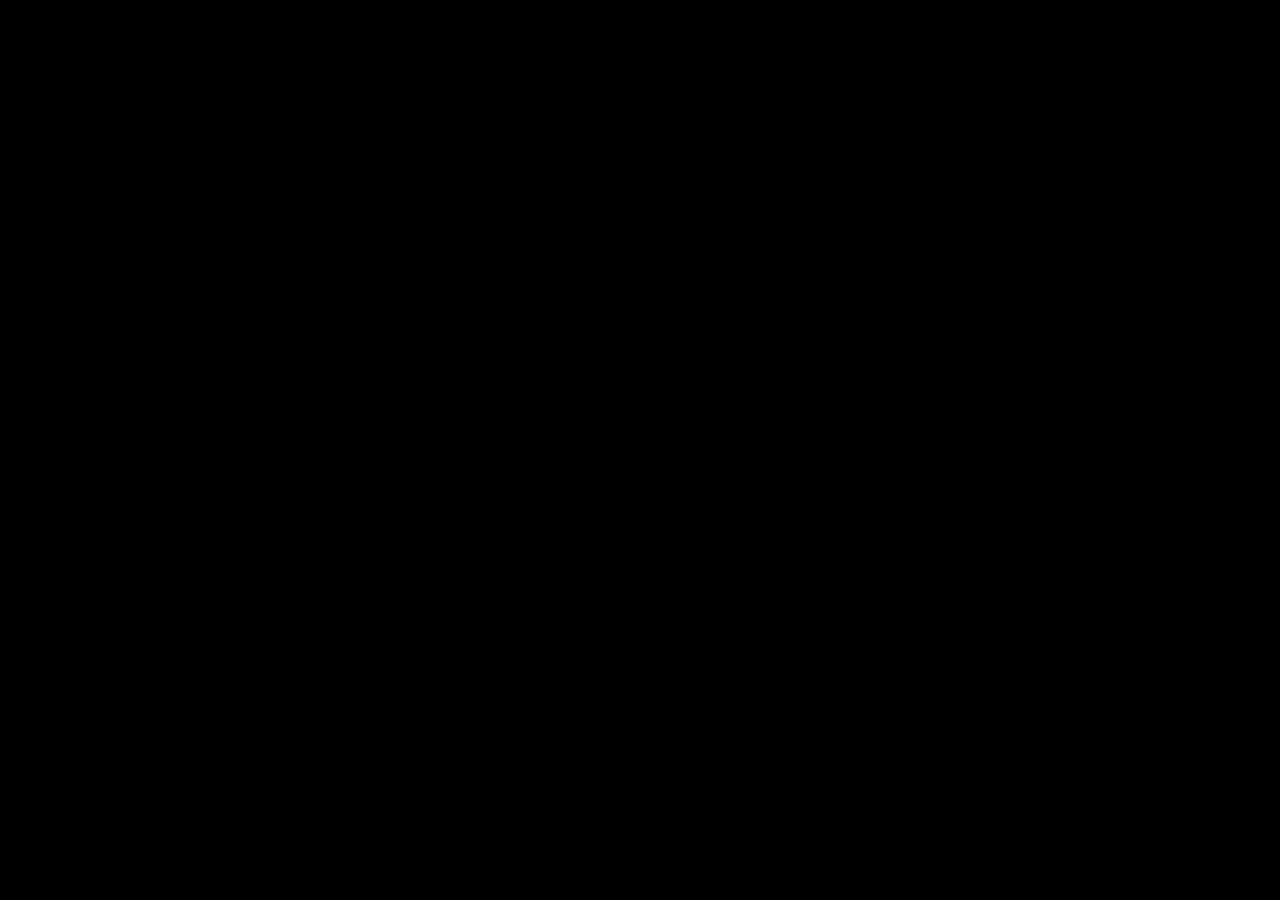
==== examples/01_style/index.html @ 2a617155 "Major update: new examples and API changes" ====
<!DOCTYPE html>
<html>
    <head>
        <style>
            * {
                margin: 0;
                padding: 0;
            }
            body {
                background: black;
            }
            canvas {
                margin: 20px auto;
                display: block;
                border: 1px solid #555555;
                border-radius: 5px;
                padding: 15px;
            }
        </style>
    </head>

    <body>
        <script data-main="Main" src="../../libs/require.js"></script>
    </body>
</html>
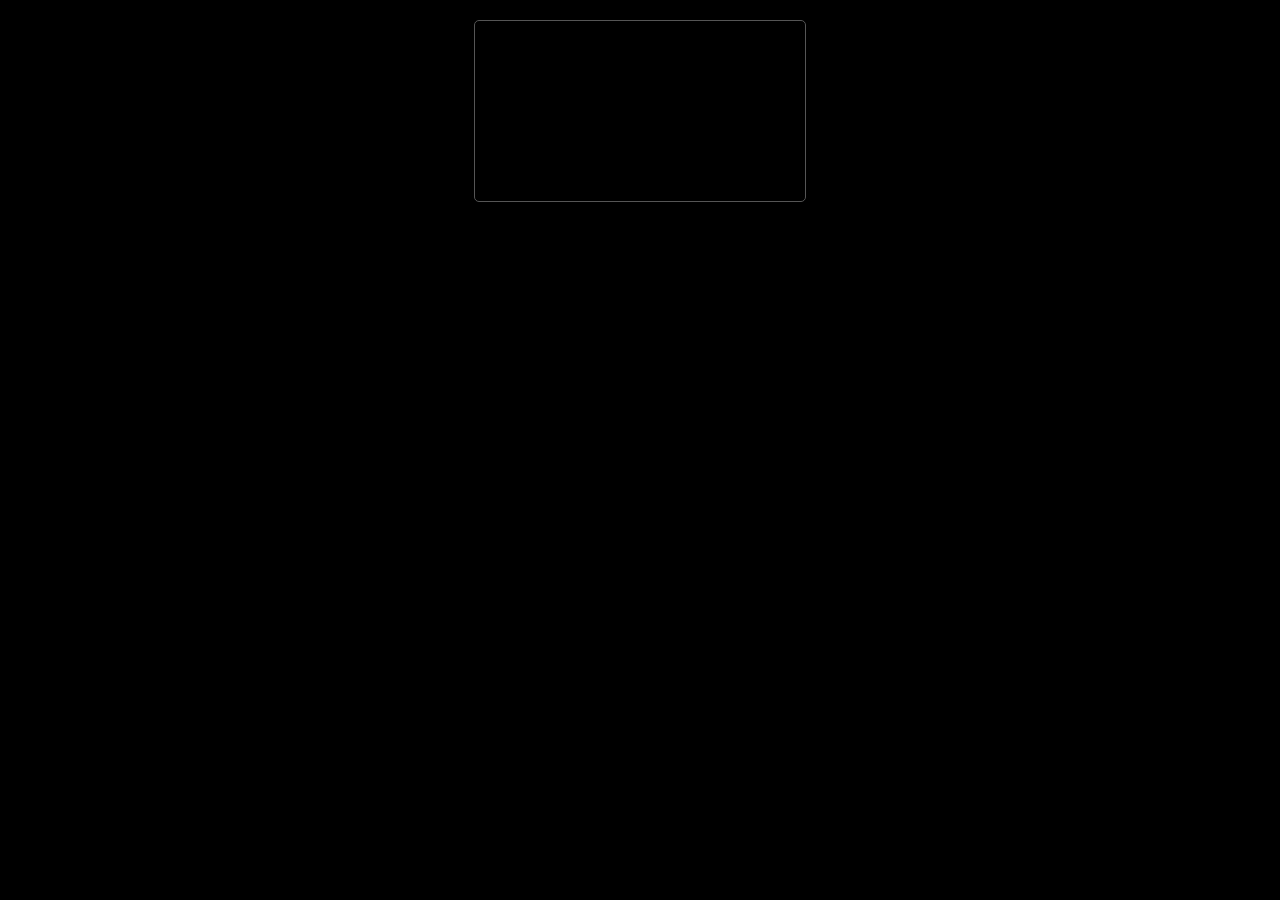
==== commit 70cef98c: "Move the dependencies out of the source files" ====
--- a/examples/01_style/index.html
+++ b/examples/01_style/index.html
@@ -20,6 +20,10 @@
     </head>
 
     <body>
+        <script src="../../libs/Class.js"></script>
+        <script src="../../libs/Tween.js"></script>
+        <script src="../../libs/underscore.js"></script>
+        <script src="../../libs/rAF.js"></script>
         <script data-main="Main" src="../../libs/require.js"></script>
     </body>
 </html>